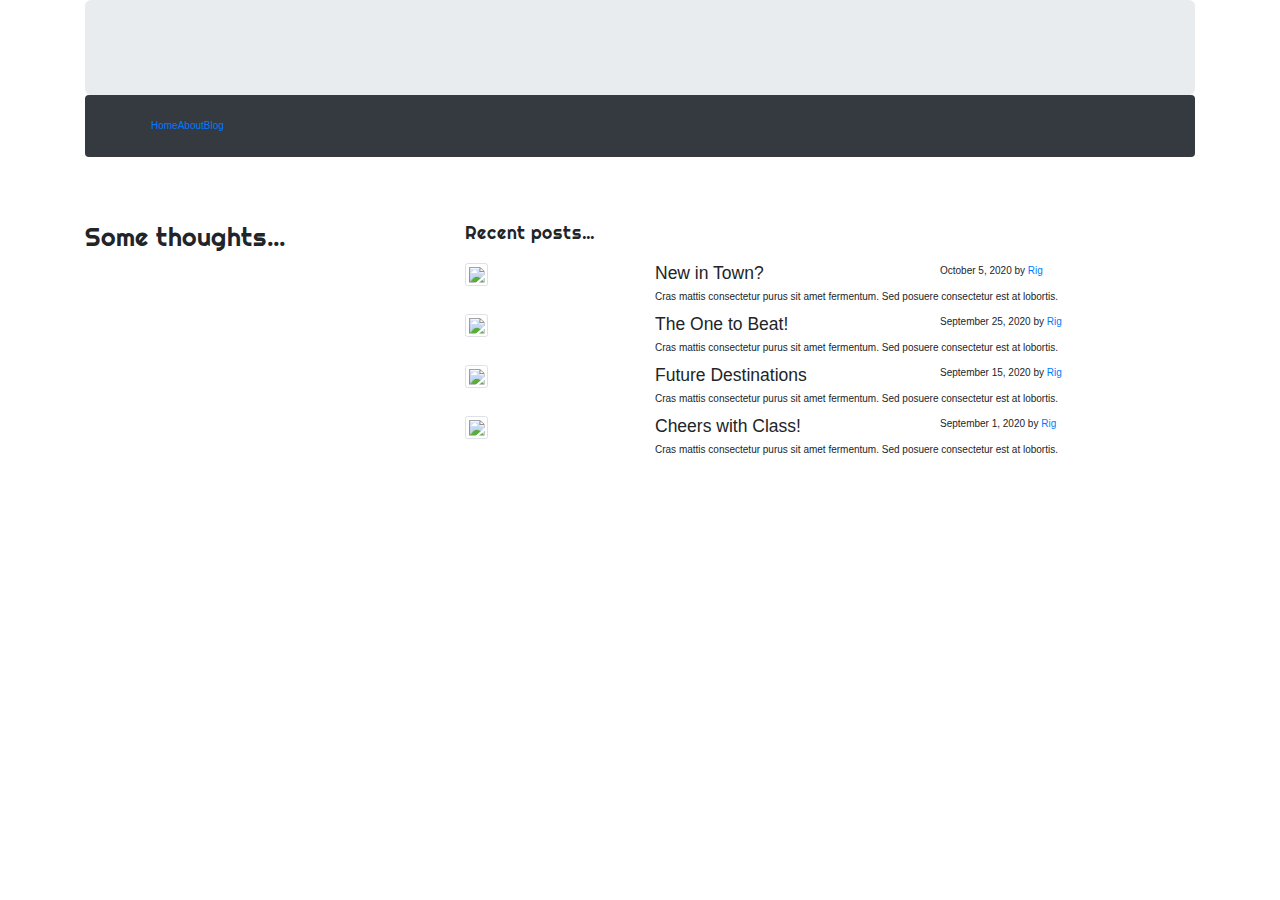
==== blog.html @ cd47577f "Add files via upload" ====
<!DOCTYPE html>
<html lang="en">
<head>
  <title>Rigney Connection</title>
  <meta charset="utf-8">
  <meta name="viewport" content="width=device-width, initial-scale=1">
  
  <!--code for scrolling-->
  <link href="//maxcdn.bootstrapcdn.com/bootstrap/3.3.0/css/bootstrap.min.css" rel="stylesheet" id="bootstrap-css">
  <script src="//maxcdn.bootstrapcdn.com/bootstrap/3.3.0/js/bootstrap.min.js"></script>
  <script src="//code.jquery.com/jquery-1.11.1.min.js"></script>
  <script src="type.js"></script>

<!--page code-->
  <link rel="stylesheet" href="https://maxcdn.bootstrapcdn.com/bootstrap/4.5.2/css/bootstrap.min.css">
  <script src="https://ajax.googleapis.com/ajax/libs/jquery/3.5.1/jquery.min.js"></script>
  <script src="https://cdnjs.cloudflare.com/ajax/libs/popper.js/1.16.0/umd/popper.min.js"></script>
  <script src="https://maxcdn.bootstrapcdn.com/bootstrap/4.5.2/js/bootstrap.min.js"></script>
  
  <link href="https://fonts.googleapis.com/css2?family=Righteous&display=swap" rel="stylesheet">
 <!-- <link href="https://fonts.googleapis.com/css2?family=Source+Sans+Pro&display=swap" rel="stylesheet">-->

<link rel="stylesheet" href="media_styles.css">
  <style>
  
  </style>
</head>
<body>

  <div class="container">

<div class="jumbotron text-center" id="banner" style="margin-bottom:0">
  <h1 class="header-h1"></h1>
  <p></p> 
</div>

<nav class="navbar navbar-expand-sm bg-dark navbar-dark">
  <a class="navbar-brand" href="#"></a>
  <button class="navbar-toggler" type="button" data-toggle="collapse" data-target="#collapsibleNavbar">
    <span class="navbar-toggler-icon"></span>
  </button>
  <div class="collapse navbar-collapse" id="collapsibleNavbar">
    <ul class="navbar-nav">
      <li class="nav-item">
        <a href="index.html">Home</a>
      </li>
      <li class="nav-item">
        <a href="about.html">About</a>
      </li>
      <li class="nav-item">
        <a href="blog.html">Blog</a>
      </li>    
    </ul>
  </div>  
</nav>
<br /><br /><br />


  <div class="row">
  
    <div class="col-sm-4 side-control">
      <h1 style="font-family: 'Righteous', cursive;">Some thoughts...</h1>
      <div class="blog-img"></div>
      <p class="writing">

	  </p>
    </div>


<div class="col-sm-8">
<h3 style="font-family: 'Righteous', cursive;">Recent posts...</h3>
<br />

			<div class="row">
				<div class="col-3">
					<img src="https://s.hdnux.com/photos/01/13/45/64/19815687/3/rawImage.png" class="img-fluid img-thumbnail" />
				</div>
				<div class="col">
						<div class="row">
							<div class="col">
								<h3>New in Town?</h3>
						</div>
							<div class="col">
								<p>October 5, 2020 by <a href="#">Rig</a></p>
							</div>
					</div><!-- /.blog-post -->

					<div class="row">
						<div class="col">
							<p>Cras mattis consectetur purus sit amet fermentum. Sed posuere consectetur est at lobortis.</p>
					</div>
					</div>
				</div>
			</div>

<div class="row">
				<div class="col-3">
					<img src="https://upload.wikimedia.org/wikipedia/commons/c/c8/Pizza_Margherita_stu_spivack.jpg" class="img-fluid img-thumbnail" />
				</div>
				<div class="col">
						<div class="row">
							<div class="col">
								<h3>The One to Beat!</h3>
						</div>
							<div class="col">
								<p>September 25, 2020 by <a href="#">Rig</a></p>
							</div>
					</div><!-- /.blog-post -->

					<div class="row">
						<div class="col">
							<p>Cras mattis consectetur purus sit amet fermentum. Sed posuere consectetur est at lobortis.</p>
					</div>
					</div>
				</div>
			</div>

<div class="row">
				<div class="col-3">
					<img src="https://dreamofitaly.com/wp-content/uploads/2015/05/Florence-use-church-dome-in-square.jpg" class="img-fluid img-thumbnail" />
				</div>
				<div class="col">
						<div class="row">
							<div class="col">
								<h3>Future Destinations</h3>
						</div>
							<div class="col">
								<p>September 15, 2020 by <a href="#">Rig</a></p>
							</div>
					</div><!-- /.blog-post -->

					<div class="row">
						<div class="col">
							<p>Cras mattis consectetur purus sit amet fermentum. Sed posuere consectetur est at lobortis.</p>
					</div>
					</div>
				</div>
			</div>

<div class="row">
				<div class="col-3">
					<img src="https://www.italysbestrome.com/wp-content/uploads/2015/03/brunello-wine-shot-photo.jpg" class="img-fluid img-thumbnail" />
				</div>
				<div class="col">
						<div class="row">
							<div class="col">
								<h3>Cheers with Class!</h3>
						</div>
							<div class="col">
								<p>September 1, 2020 by <a href="#">Rig</a></p>
							</div>
					</div><!-- /.blog-post -->

					<div class="row">
						<div class="col">
							<p>Cras mattis consectetur purus sit amet fermentum. Sed posuere consectetur est at lobortis.</p>
					</div>
					</div>
				</div>
			</div>

	</div>
</div>

</div>

</body>
</html>
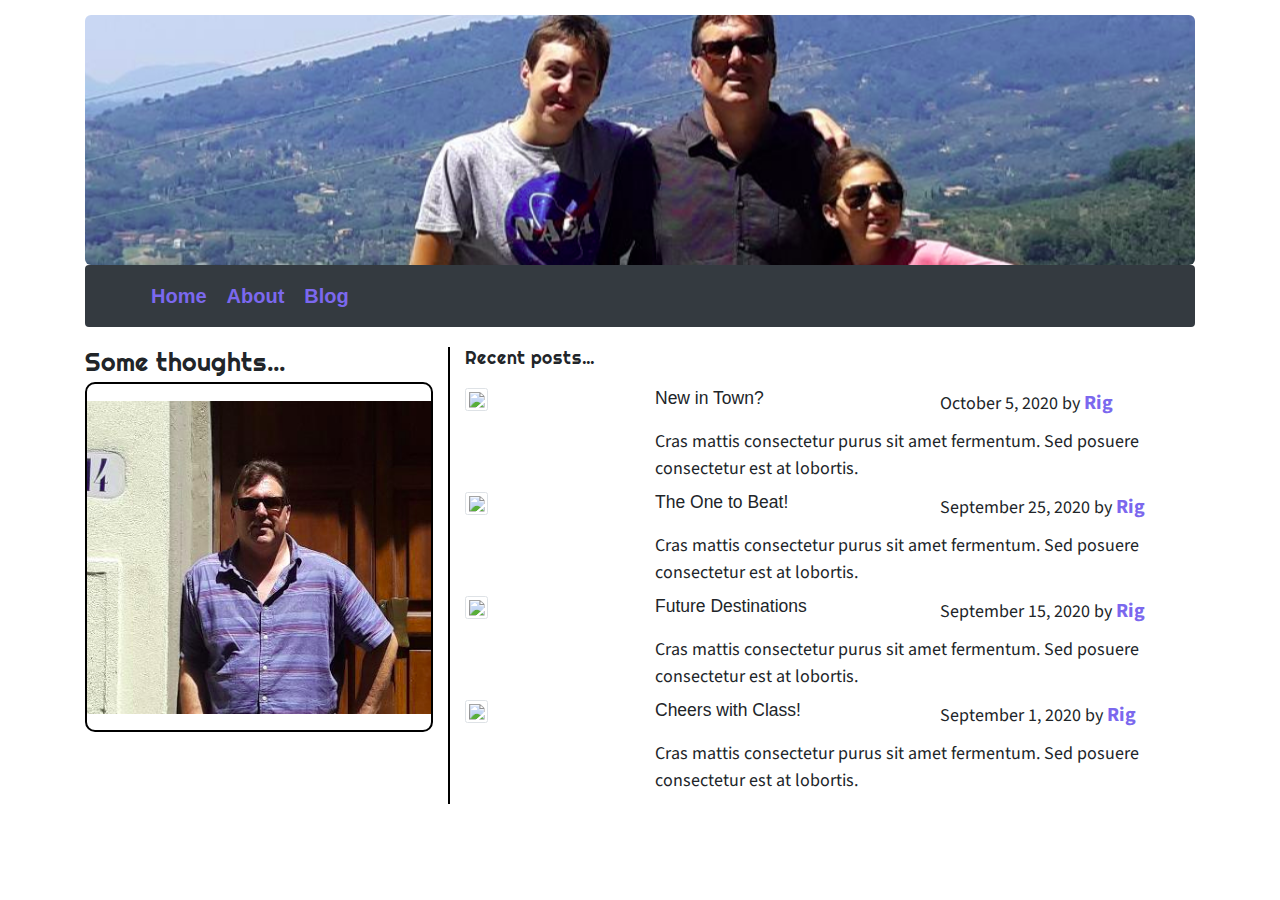
==== commit 9d30e90f: "Update blog.html" ====
--- a/blog.html
+++ b/blog.html
@@ -20,7 +20,7 @@
   <link href="https://fonts.googleapis.com/css2?family=Righteous&display=swap" rel="stylesheet">
  <!-- <link href="https://fonts.googleapis.com/css2?family=Source+Sans+Pro&display=swap" rel="stylesheet">-->
 
-<link rel="stylesheet" href="media_styles.css">
+<link rel="stylesheet" href="styles.css">
   <style>
   
   </style>
--- a/styles.css
+++ b/styles.css
@@ -0,0 +1,97 @@
+@import url('https://fonts.googleapis.com/css2?family=Source+Sans+Pro&display=swap');
+
+  nav {
+float: right;
+padding: 20px;
+width:100%;
+}
+
+a {
+color: mediumslateblue;
+text-decoration: none;
+font-weight: bold;
+padding-right:20px;
+font-size:20px;
+}
+
+a:hover {
+color:lightslategray;
+text-decoration: none;
+}
+
+/*original from bootstrap class=nav-link*/
+  #banner {
+   width:100%; /*width of your image*/
+   height:250px; /*height of your image*/
+   background:url(./banner.png) no-repeat center;
+   margin:0; /* If you want no margin */
+   padding:0; /*if your want to padding */
+}
+
+.header-h1{
+	font-size:75px;
+	color:white;
+	font-family: 'Righteous', cursive;
+	vertical-align:
+}
+
+ .index-img {
+	display: block;
+  margin-left: auto;
+  margin-right: auto;
+  width: 75%;
+      } 
+
+ .about-img {
+    height: 350px;
+    background: url(./about_me.jpg) no-repeat center;
+	border-radius:10px;
+	border:2px solid black;
+  } 
+  
+  .blog-img {
+    height: 350px;
+    background: url(./vndc.png) no-repeat center;
+		border-radius:10px;
+	border:2px solid black;
+  }
+
+.side-control{
+border-right:2px solid black;
+}
+
+p {
+	font-family: 'Source Sans Pro', sans-serif;
+	font-size:18px;
+}
+  .writing{
+	font-family: 'Source Sans Pro', sans-serif;
+  font-size:20px;
+  }
+  
+.typewrite{
+	font-size:1em;
+	font-style:italic;
+}
+
+/*MEDIA QUERY*/
+@media only screen and (max-width : 600px) {
+/*
+	  #banner {
+	display:none;
+	}
+*/
+	.side-control {
+		border: 0;
+	}
+	
+	.about-img {
+		border:0;
+		}
+		
+	.blog-img {
+		border:0;
+		}
+		
+}
+
